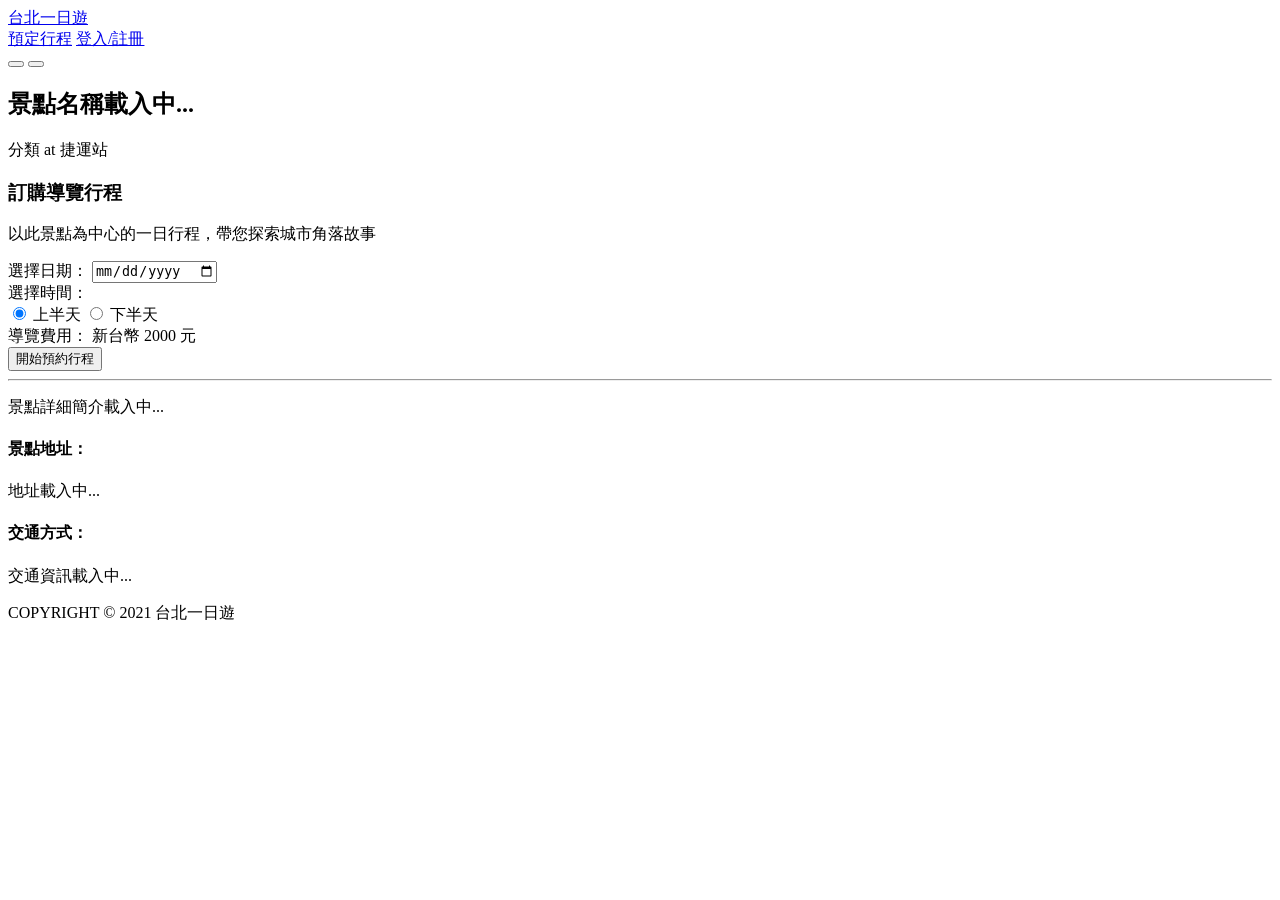
==== frontend/attraction.html @ 0efaf31b "feat: 重構 API 支援單筆/列表查詢，新增行政區邊界與前端靜態檔掛載 - backend/main.py:   * 調整 /api/air-quality/history/，區分列表模式與單站" ====
<!DOCTYPE html>
<html lang="en">
<head>
  <meta charset="UTF-8">
  <meta name="viewport" content="width=device-width, initial-scale=1.0">
  <title>Attraction</title>
  <link rel="stylesheet" href="/static/css/attraction.css" />
  <link rel="stylesheet" href="/static/css/auth.css" />
</head>
<body>
  
  <!-- 導覽列 Navigation -->
  <nav class="navbar">
    <div class="nav-container">
      <a href="/" class="nav-logo">台北一日遊</a>
      <div class="nav-menu">
        <a href="#" class="nav-item" id="nav-booking-btn">預定行程</a>
        <a href="#" class="nav-item" id="nav-auth-btn">登入/註冊</a>
      </div>
    </div>
  </nav>

  <!-- 主內容容器 Main Container -->
  <main class="main-wrapper">
    <!-- 上半部：輪播圖 + 訂購區塊 -->
    <section class="overview-section">
      <!-- 輪播圖容器 -->
      <div class="carousel-container" id="carousel-container">
        <div class="carousel-track" id="carousel-track">
          <!-- 圖片將由 JavaScript 動態載入 -->
        </div>
        <button class="carousel-btn prev-btn" id="prev-btn" aria-label="上一張"></button>
        <button class="carousel-btn next-btn" id="next-btn" aria-label="下一張"></button>
        <div class="carousel-dots" id="carousel-dots">
          <!-- 圓點指示器由 JS 動態生成 -->
        </div>
      </div>

      <!-- 景點基本資訊 & 訂購表單 -->
      <div class="profile-container">
        <h1 class="attraction-title" id="attraction-title">景點名稱載入中...</h1>
        <p class="attraction-meta">
          <span id="attraction-category">分類</span> at <span id="attraction-mrt">捷運站</span>
        </p>

        <!-- 訂購表單卡片 (固定結構) -->
        <div class="booking-card">
          <h3 class="booking-title">訂購導覽行程</h3>
          <p class="booking-subtitle">以此景點為中心的一日行程，帶您探索城市角落故事</p>

          <form class="booking-form" id="booking-form">
            <div class="form-group">
              <label for="booking-date" class="form-label">選擇日期：</label>
              <input type="date" id="booking-date" class="form-input-date" required />
            </div>

            <div class="form-group">
              <span class="form-label">選擇時間：</span>
              <div class="radio-group">
                <label class="radio-label">
                  <input type="radio" name="time" value="morning" checked />
                  <span class="radio-custom"></span> 上半天
                </label>
                <label class="radio-label">
                  <input type="radio" name="time" value="afternoon" />
                  <span class="radio-custom"></span> 下半天
                </label>
              </div>
            </div>

            <div class="form-group">
              <span class="form-label">導覽費用：</span>
              <span class="price-text" id="price-text">新台幣 2000 元</span>
            </div>

            <button type="submit" class="booking-submit-btn">開始預約行程</button>
          </form>
        </div>
      </div>
    </section>

    <hr class="section-divider" />

    <!-- 下半部：詳細介紹 -->
    <section class="detail-section">
      <p class="attraction-description" id="attraction-description">
        景點詳細簡介載入中...
      </p>

      <div class="info-block">
        <h4 class="info-title">景點地址：</h4>
        <p class="info-content" id="attraction-address">地址載入中...</p>
      </div>

      <div class="info-block">
        <h4 class="info-title">交通方式：</h4>
        <p class="info-content" id="attraction-transport">交通資訊載入中...</p>
      </div>
    </section>
  </main>

  <!-- 頁尾 Footer -->
  <footer class="footer">
    <p>COPYRIGHT © 2021 台北一日遊</p>
  </footer>
  
  <script src="/static/js/auth.js"></script>
  <script src="/static/js/attraction.js"></script>
</body>
</html>
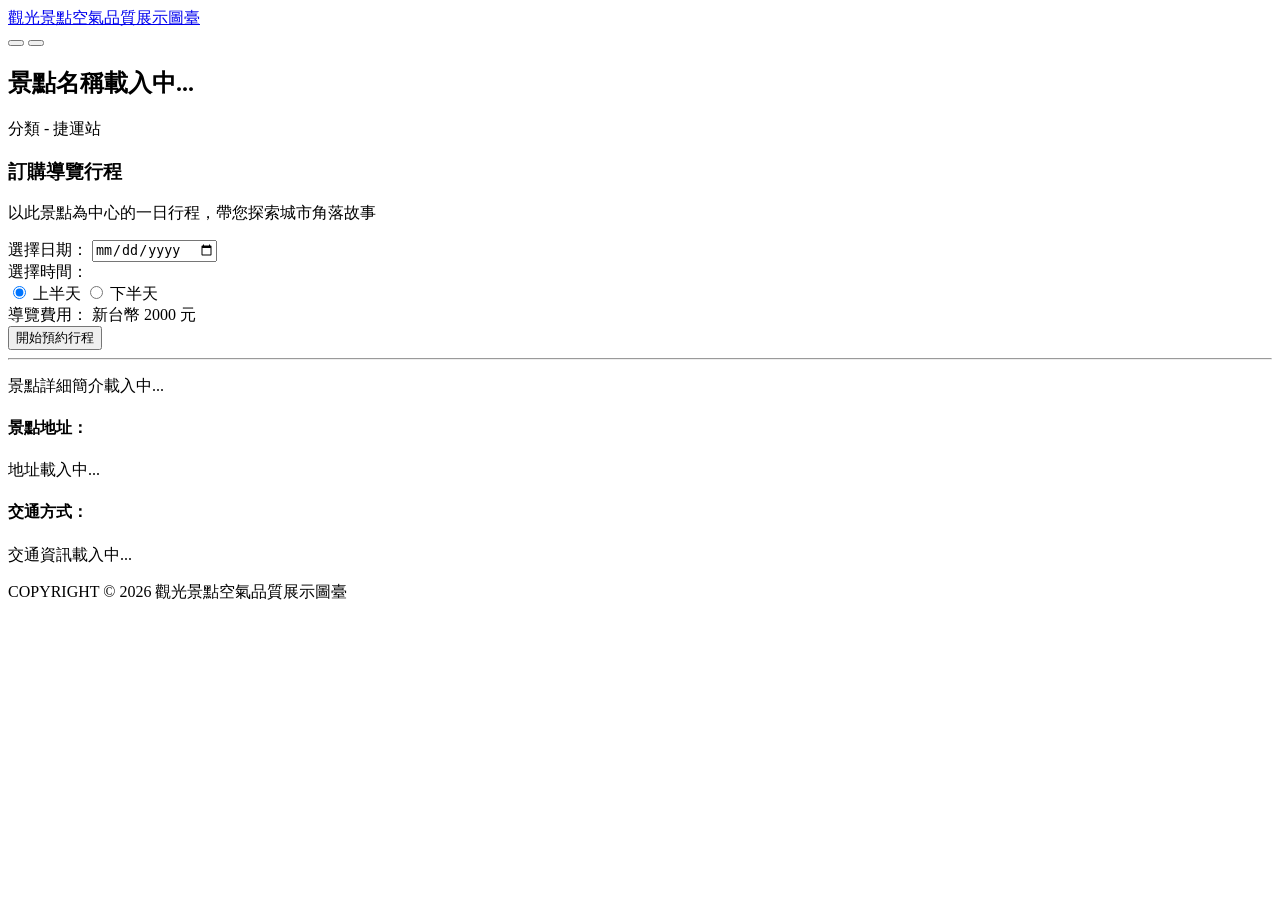
==== commit 002d80ba: "Refactor API endpoints, consolidate main app, and update attraction page UI - backend: 移除舊版的 `app.py" ====
--- a/frontend/attraction.html
+++ b/frontend/attraction.html
@@ -3,20 +3,15 @@
 <head>
   <meta charset="UTF-8">
   <meta name="viewport" content="width=device-width, initial-scale=1.0">
-  <title>Attraction</title>
-  <link rel="stylesheet" href="/static/css/attraction.css" />
-  <link rel="stylesheet" href="/static/css/auth.css" />
+  <title>詳細景點頁面</title>
+  <link rel="stylesheet" href="/css/attraction.css" />
 </head>
 <body>
   
   <!-- 導覽列 Navigation -->
   <nav class="navbar">
     <div class="nav-container">
-      <a href="/" class="nav-logo">台北一日遊</a>
-      <div class="nav-menu">
-        <a href="#" class="nav-item" id="nav-booking-btn">預定行程</a>
-        <a href="#" class="nav-item" id="nav-auth-btn">登入/註冊</a>
-      </div>
+      <a href="/" class="nav-logo">觀光景點空氣品質展示圖臺</a>
     </div>
   </nav>
 
@@ -40,7 +35,7 @@
       <div class="profile-container">
         <h1 class="attraction-title" id="attraction-title">景點名稱載入中...</h1>
         <p class="attraction-meta">
-          <span id="attraction-category">分類</span> at <span id="attraction-mrt">捷運站</span>
+          <span id="attraction-city">分類</span> - <span id="attraction-town">捷運站</span>
         </p>
 
         <!-- 訂購表單卡片 (固定結構) -->
@@ -101,10 +96,9 @@
 
   <!-- 頁尾 Footer -->
   <footer class="footer">
-    <p>COPYRIGHT © 2021 台北一日遊</p>
+    <p>COPYRIGHT © 2026 觀光景點空氣品質展示圖臺</p>
   </footer>
   
-  <script src="/static/js/auth.js"></script>
-  <script src="/static/js/attraction.js"></script>
+  <script src="/js/attraction.js"></script>
 </body>
 </html>
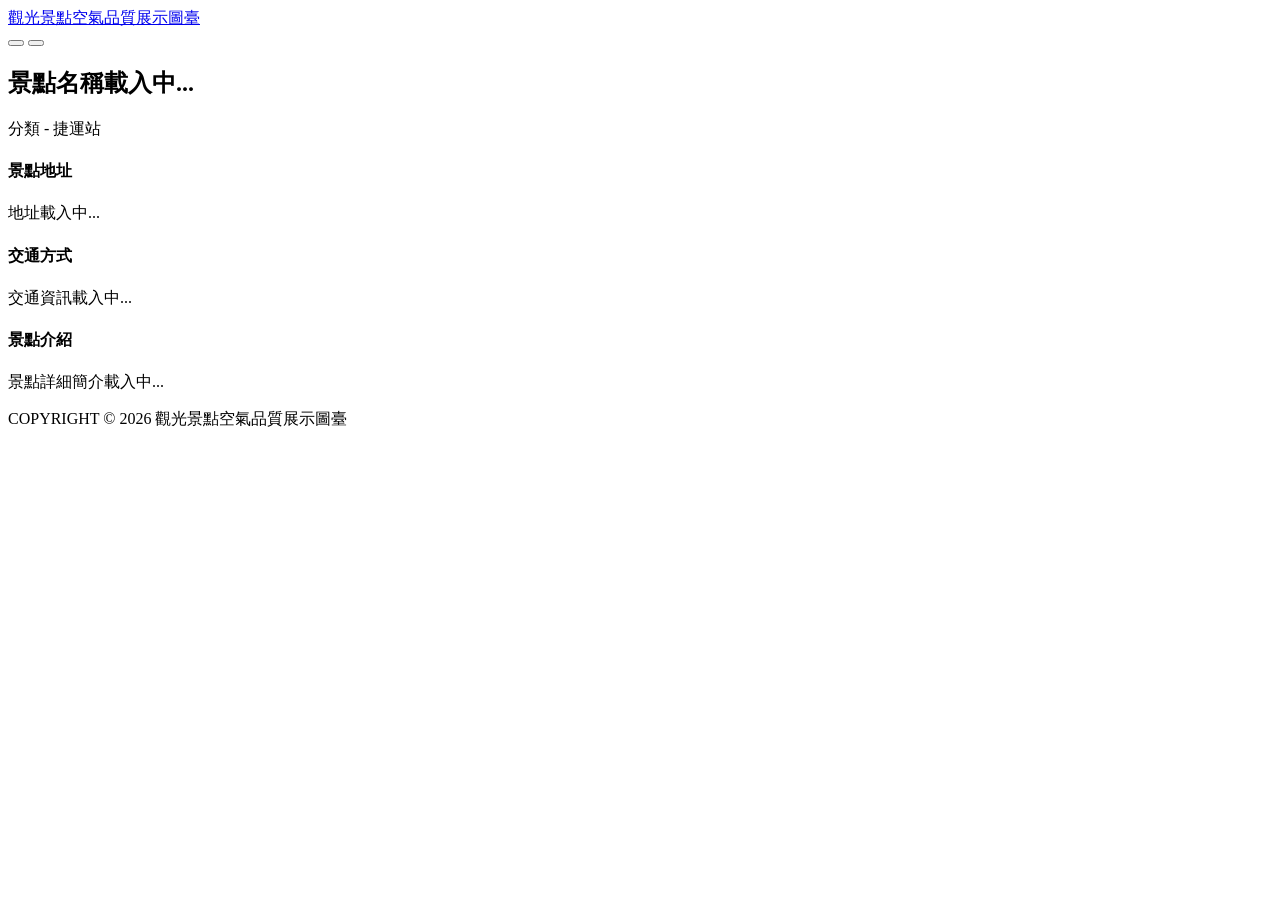
==== commit 267c7d58: "feat: 串接後端 API，重構地圖圖層控制與景點詳細頁 後端（backend） - 移除重複的 pymysql import，統一使用 mysql-connector-python - AQI_S" ====
--- a/frontend/attraction.html
+++ b/frontend/attraction.html
@@ -17,82 +17,58 @@
 
   <!-- 主內容容器 Main Container -->
   <main class="main-wrapper">
-    <!-- 上半部：輪播圖 + 訂購區塊 -->
-    <section class="overview-section">
-      <!-- 輪播圖容器 -->
-      <div class="carousel-container" id="carousel-container">
-        <div class="carousel-track" id="carousel-track">
-          <!-- 圖片將由 JavaScript 動態載入 -->
-        </div>
-        <button class="carousel-btn prev-btn" id="prev-btn" aria-label="上一張"></button>
-        <button class="carousel-btn next-btn" id="next-btn" aria-label="下一張"></button>
-        <div class="carousel-dots" id="carousel-dots">
-          <!-- 圓點指示器由 JS 動態生成 -->
-        </div>
-      </div>
-
-      <!-- 景點基本資訊 & 訂購表單 -->
-      <div class="profile-container">
-        <h1 class="attraction-title" id="attraction-title">景點名稱載入中...</h1>
-        <p class="attraction-meta">
-          <span id="attraction-city">分類</span> - <span id="attraction-town">捷運站</span>
-        </p>
-
-        <!-- 訂購表單卡片 (固定結構) -->
-        <div class="booking-card">
-          <h3 class="booking-title">訂購導覽行程</h3>
-          <p class="booking-subtitle">以此景點為中心的一日行程，帶您探索城市角落故事</p>
-
-          <form class="booking-form" id="booking-form">
-            <div class="form-group">
-              <label for="booking-date" class="form-label">選擇日期：</label>
-              <input type="date" id="booking-date" class="form-input-date" required />
-            </div>
-
-            <div class="form-group">
-              <span class="form-label">選擇時間：</span>
-              <div class="radio-group">
-                <label class="radio-label">
-                  <input type="radio" name="time" value="morning" checked />
-                  <span class="radio-custom"></span> 上半天
-                </label>
-                <label class="radio-label">
-                  <input type="radio" name="time" value="afternoon" />
-                  <span class="radio-custom"></span> 下半天
-                </label>
-              </div>
-            </div>
-
-            <div class="form-group">
-              <span class="form-label">導覽費用：</span>
-              <span class="price-text" id="price-text">新台幣 2000 元</span>
-            </div>
-
-            <button type="submit" class="booking-submit-btn">開始預約行程</button>
-          </form>
-        </div>
-      </div>
-    </section>
-
-    <hr class="section-divider" />
-
-    <!-- 下半部：詳細介紹 -->
-    <section class="detail-section">
-      <p class="attraction-description" id="attraction-description">
-        景點詳細簡介載入中...
-      </p>
-
-      <div class="info-block">
-        <h4 class="info-title">景點地址：</h4>
-        <p class="info-content" id="attraction-address">地址載入中...</p>
-      </div>
-
-      <div class="info-block">
-        <h4 class="info-title">交通方式：</h4>
-        <p class="info-content" id="attraction-transport">交通資訊載入中...</p>
-      </div>
-    </section>
-  </main>
+    <!-- 上半部：圖片與景點資訊 -->
+    <section class="overview-section">
+      <div class="left-column">
+        <!-- 輪播圖容器 -->
+        <div class="carousel-container" id="carousel-container">
+          <div class="carousel-track" id="carousel-track">
+            <!-- 圖片將由 JavaScript 動態載入 -->
+          </div>
+          <button class="carousel-btn prev-btn" id="prev-btn" aria-label="上一張"></button>
+          <button class="carousel-btn next-btn" id="next-btn" aria-label="下一張"></button>
+          <div class="carousel-dots" id="carousel-dots">
+            <!-- 圓點指示器由 JS 動態生成 -->
+          </div>
+        </div>
+
+        <div class="attraction-summary">
+          <div class="attraction-heading">
+            <h1 class="attraction-title" id="attraction-title">景點名稱載入中...</h1>
+            <p class="attraction-meta location-meta">
+              <span class="location-icon" aria-hidden="true"></span>
+              <span id="attraction-city">分類</span> - <span id="attraction-town">捷運站</span>
+            </p>
+          </div>
+
+          <div class="summary-info">
+            <div class="info-block">
+              <h4 class="info-title">景點地址</h4>
+              <p class="info-content" id="attraction-address">地址載入中...</p>
+            </div>
+
+            <div class="info-block">
+              <h4 class="info-title">交通方式</h4>
+              <p class="info-content" id="attraction-transport">交通資訊載入中...</p>
+            </div>
+          </div>
+        </div>
+      </div>
+
+      <!-- 景點介紹卡片 -->
+      <div class="profile-container">
+        <div class="attraction-info-card">
+          <div class="info-block">
+            <h4 class="info-title">景點介紹</h4>
+            <p class="info-content attraction-description" id="attraction-description">
+              景點詳細簡介載入中...
+            </p>
+          </div>
+        </div>
+      </div>
+    </section>
+
+  </main>
 
   <!-- 頁尾 Footer -->
   <footer class="footer">
@@ -101,4 +77,4 @@
   
   <script src="/js/attraction.js"></script>
 </body>
-</html>+</html>
